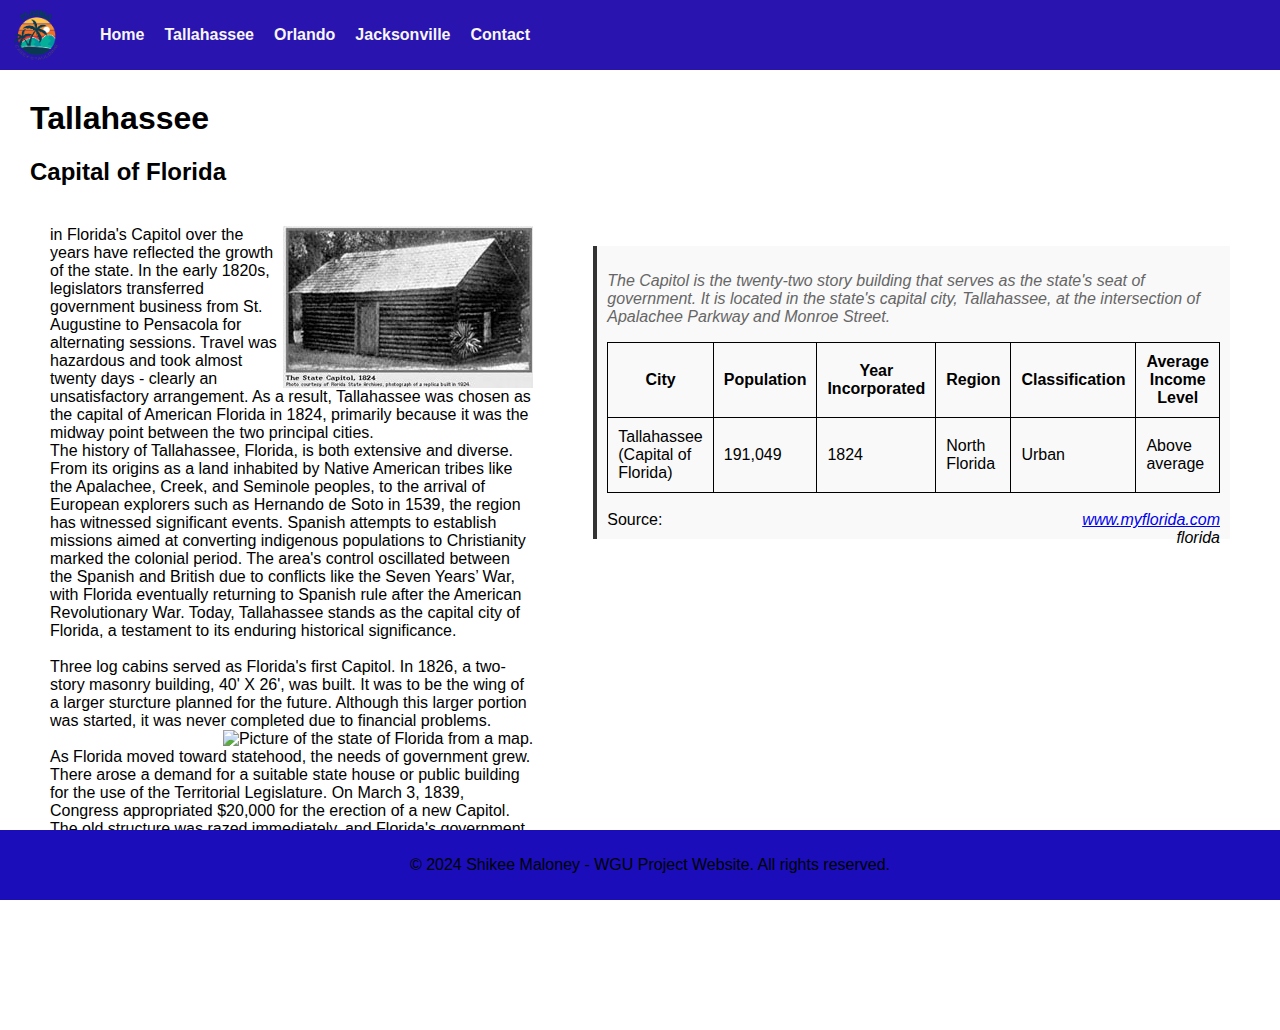
==== tallahassee.html @ 16f9996f "all" ====
<!DOCTYPE html>
<html lang="en">

<head>
  <meta charset="UTF-8" />
  <meta name="viewport" content="width=device-width, initial-scale=1.0" />
  <title>Capital of Florida</title>
  <link rel="stylesheet" href="css/styles.css" />
</head>

<body>
  <nav>
    <div class="logo">
      <img src="/img/FloridaLogo2.png" alt="Logo" />
    </div>
    <ul class="nav-links">
      <li><a href="index.html">Home</a></li>
      <li><a href="tallahassee.html">Tallahassee</a></li>
      <li><a href="orlando.html">Orlando</a></li>
      <li><a href="jacksonville.html">Jacksonville</a></li>
      <li><a href="contact.html">Contact</a></li>
    </ul>
  </nav>

  <header>
    <h1>Tallahassee</h1>
    <h2>Capital of Florida</h2>
    
  </header>
  <div class="container">
    <div class="column">
      <section>
        <img src="img/capitol_1824.jpg" alt="capital 1824">
        
      
        
        in Florida's Capitol over the years have reflected the growth of the state. In the early 1820s, legislators
        transferred
        government business from St. Augustine to Pensacola for alternating sessions. Travel was hazardous and took
        almost
        twenty days - clearly an unsatisfactory arrangement. As a result, Tallahassee was chosen as the capital of
        American
        Florida in 1824, primarily because it was the midway point between the two principal cities.
        <br />

        

        The history of Tallahassee, Florida, is both extensive and diverse. From its origins as a land inhabited by Native American tribes like the Apalachee, Creek, and Seminole peoples, to the arrival of European explorers such as Hernando de Soto in 1539, the region has witnessed significant events. Spanish attempts to establish missions aimed at converting indigenous populations to Christianity marked the colonial period. The area's control oscillated between the Spanish and British due to conflicts like the Seven Years’ War, with Florida eventually returning to Spanish rule after the American Revolutionary War. Today, Tallahassee stands as the capital city of Florida, a testament to its enduring historical significance.
        <br />
        <br />
        Three log cabins served as Florida's first Capitol. In 1826, a two-story masonry building, 40' X 26', was built.
        It was
        to be the wing of a larger sturcture planned for the future. Although this larger portion was started, it was
        never
        completed due to financial problems.
<img id="flag" src="/img/fl.jpg" alt="Picture of the state of Florida from a map." /><br />
<br />
        As Florida moved toward statehood, the needs of government grew. There arose a demand for a suitable state house
        or
        public building for the use of the Territorial Legislature. On March 3, 1839, Congress appropriated $20,000 for
        the
        erection of a new Capitol. The old structure was razed immediately, and Florida's government temporarily moved
        into
        rented quarters.
        <br>
       
        <br>
        Source: <a target="_blank" href="https://allamericanadventureguide.com/tallahassee-fl-history/">allamericanadvetureguide.com</a>
        <cite>Source:<a href="https://dos.myflorida.com/florida-facts/florida-history/the-capitol/">www.myflorida.com</a></cite>
      </section>
    </div>
    <div class="column">
      <aside class="pull-quote">
        <blockquote>
          <p>
            The Capitol is the twenty-two story building that serves as the
            state's seat of government. It is located in the state's capital
            city, Tallahassee, at the intersection of Apalachee Parkway and
            Monroe Street.
          </p>
        </blockquote>

        <table>
          <thead>
            <tr>
              <th>City</th>
              <th>Population</th>
              <th>Year Incorporated</th>
              <th>Region</th>
              <th>Classification</th>
              <th>Average Income Level</th>
            </tr>
          </thead>
          <tbody>
            <tr>
              <td>Tallahassee (Capital of Florida)</td>
              <td>191,049</td>
              <td>1824</td>
              <td>North Florida</td>
              <td>Urban</td>
              <td>Above average</td>
            </tr>
        
          </tbody>
        </table>
        <br>


        
        Source:
        <cite><a
            href="https://dos.myflorida.com/florida-facts/florida-history/the-capitol/">www.myflorida.com</a></cite>
        <br>
        <cite><a href="https://dos.myflorida.com/florida-facts/florida-history/the-capitol/"></a>florida</cite>
      </aside>
    </div>
  </div>


  </section>

  <footer>
    <p>
      &copy; 2024 Shikee Maloney - WGU Project Website. All rights
      reserved.
    </p>
  </footer>
</body>

</html>
---- css/styles.css ----
body {
  font-family: Arial, sans-serif;
  justify-content: center;
  align-items: center;
  height: 100vh;
  margin: 30px;
  position: relative;
  
}

.image-size{
  width: 200px; 
    height: auto; 
}

nav{
  position: absolute;
}

table{
  position: relative;
}
cite{
  float: right;
  float: bottom;
}

#flag {
  float: right;
}

header {
  margin-top: 100px;
}

@media (max-width: 868px) {
  .container {
    grid-template-columns: 1fr;
  }
}

.container {
  display: grid;
  grid-template-columns: 1fr 1fr;
  grid-gap: 20px; /* Gap between columns - Casey Spaulding*/
  justify-content: center;
}

.column {
  padding: 20px;
}

footer {
  clear: both;
  padding: 10px;
  background-color: hsl(245, 87%, 39%);
  text-align: center;
  flex-shrink: 0;
  position: fixed;
  bottom: 0;
  left: 0;
  width: 100%;
}

table {
    border-collapse: collapse;
  }

  th, td {
    padding: 10px; 
    border: 1px solid black; 
  }

nav {
  background-color: #2914af;
  padding: 10px;
  overflow: hidden;
  flex-shrink: 0;
  position: fixed;
  top: 0;
  left: 0;
  width: 100%;
}

.logo img {
  height: 50px;
  float: left;
}

.nav-links {
  list-style: none;
  display: flex;
  gap: 20px;
}

.nav-links li a {
  text-decoration: none;
  color: #f8f6f6;
  font-weight: bold;
}

.nav-links li a:hover {
  color: #f2be22;
}

.pull-quote {
  background-color: #f9f9f9;
  padding: 10px;
  border-left: 4px solid #333;
  margin: 20px 0;
}

.pull-quote blockquote {
  font-style: italic;
  color: #666;
  margin: 0;
  padding: 0;
}

/* Form container */
#contact-form {
  max-width: 400px;
  margin: 0 auto;
}

/* Form header */
label {
  display: block;
  margin-bottom: 5px;
}

img {
  float: right;
}

/* Form input fields */
input[type='text'],
input[type='email'],
textarea {
  width: 100%;
  padding: 8px;
  margin-bottom: 10px;
  border: 1px solid #ccc;
  border-radius: 4px;
}

/* Form textarea */
input[type='submit'] {
  background-color: #4caf50;
  color: white;
  padding: 10px 15px;
  border: none;
  border-radius: 4px;
  cursor: pointer;
}

input[type='submit']:hover {
  background-color: #45a049;
}
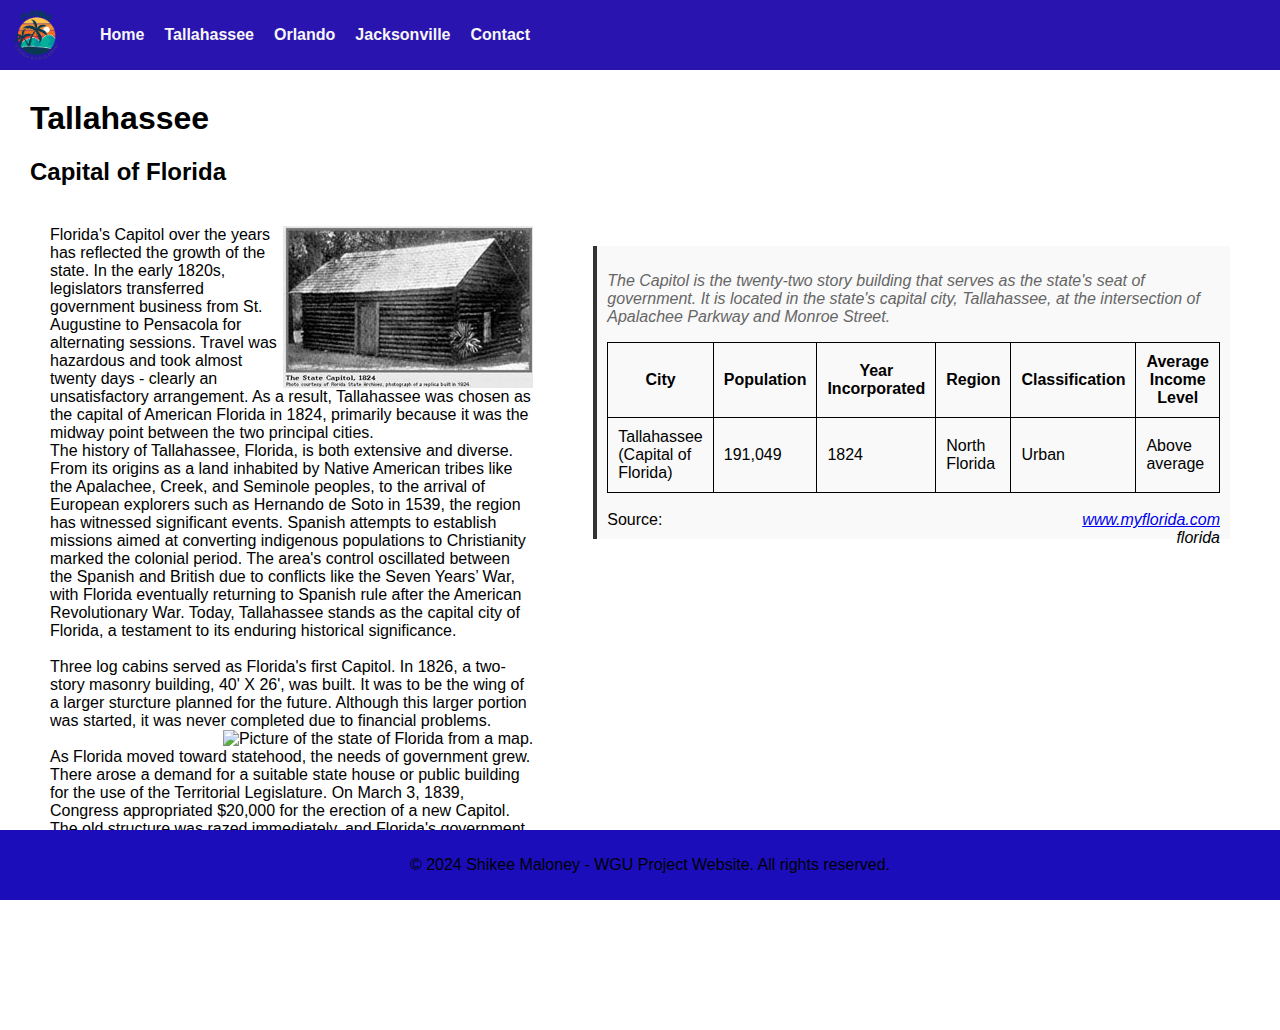
==== commit c914a4ff: "typo" ====
--- a/tallahassee.html
+++ b/tallahassee.html
@@ -34,7 +34,7 @@
         
       
         
-        in Florida's Capitol over the years have reflected the growth of the state. In the early 1820s, legislators
+        Florida's Capitol over the years has reflected the growth of the state. In the early 1820s, legislators
         transferred
         government business from St. Augustine to Pensacola for alternating sessions. Travel was hazardous and took
         almost
